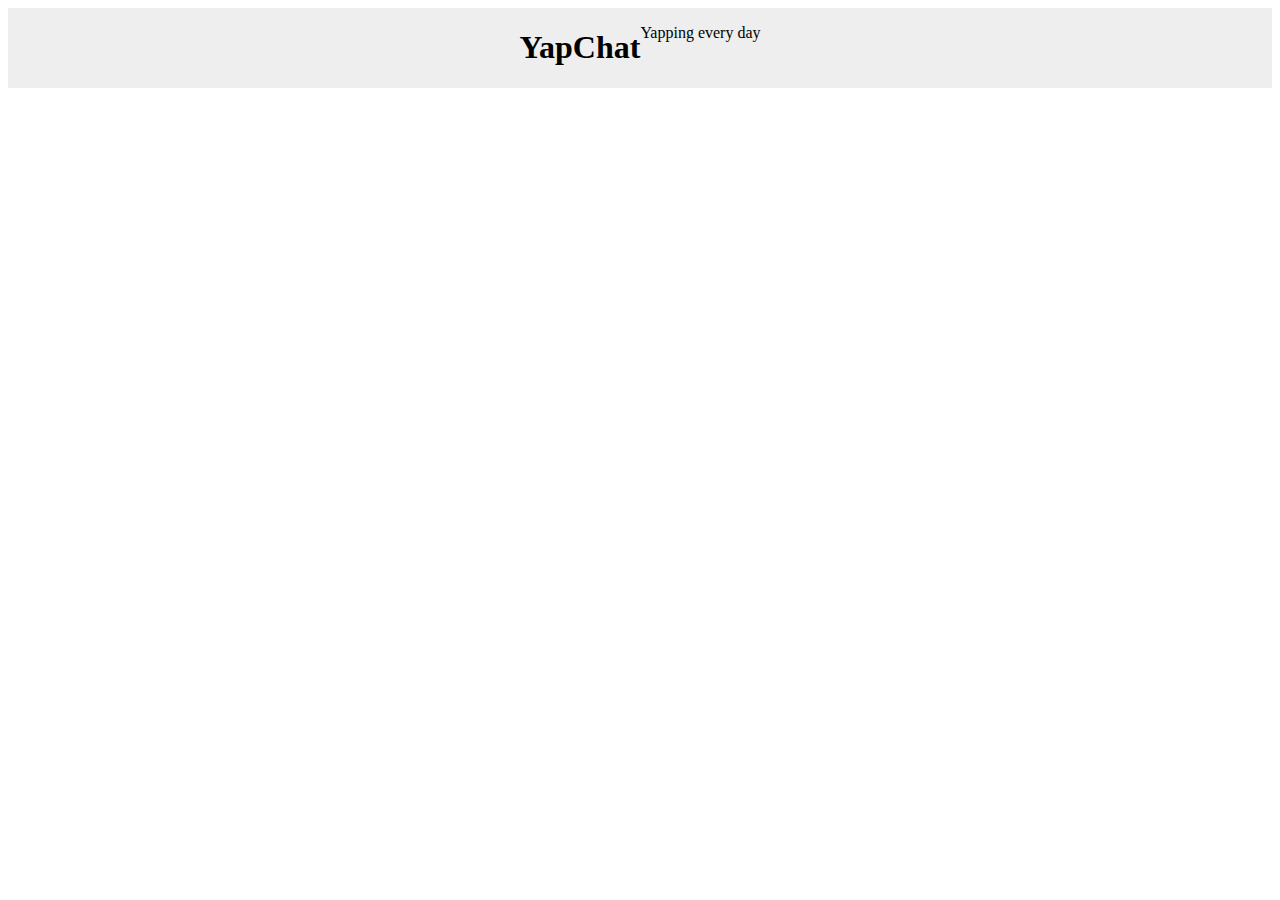
==== src/frontend/html/index.html @ cb558d8d "commit 4: notes: added jetbrains mono as font, added new project structure + mit license" ====
<html lang="en">
<head>
    <meta charset="UTF-8">
    <meta name="viewport" content="width=device-width, initial-scale=1.0">
    <title>YapChat | Home</title>
    <link rel="stylesheet" href="/src/frontend/css/style.css">
    <script src="/src/frontend/js/app.js"></script>
</head>
<body>
    <header>
        <div class="menu-container">
            <div class="hamburger" id="hamburger">
            </div>
        </div>
        <h1>YapChat</h1>
        <p>Yapping every day</p>
    </header>
</body>
</html>
---- src/frontend/css/style.css ----
body {
    background-color: white;
    color: black;
    font-family: "jetbrains mono";
}
header {
    background-color: rgb(238, 238, 238);
    color: black;
    display: flex;
    justify-content: center;
}
}
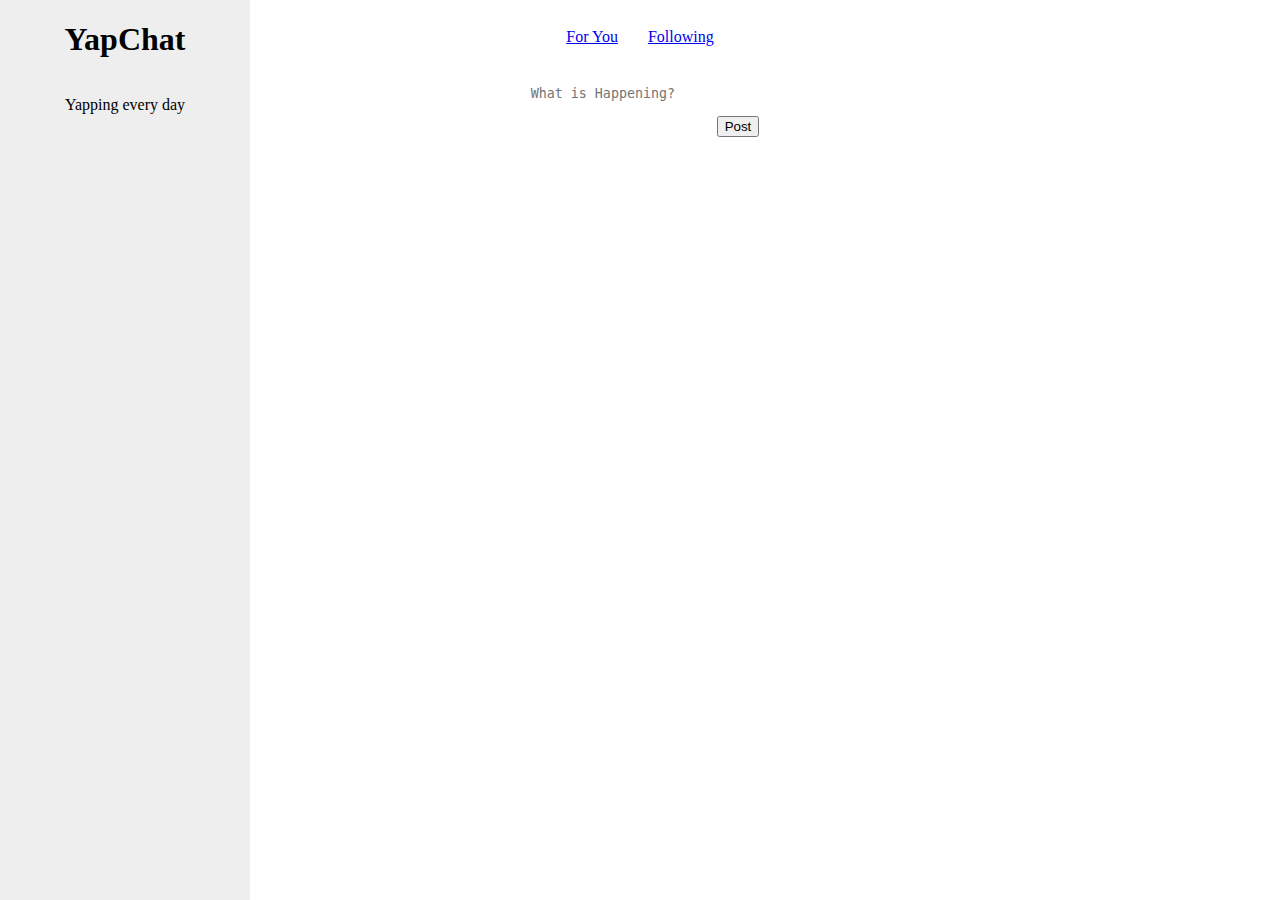
==== commit ca910ce9: "commit 5: notes: updated ui + css" ====
--- a/src/frontend/html/index.html
+++ b/src/frontend/html/index.html
@@ -8,12 +8,26 @@
 </head>
 <body>
     <header>
-        <div class="menu-container">
-            <div class="hamburger" id="hamburger">
-            </div>
-        </div>
         <h1>YapChat</h1>
         <p>Yapping every day</p>
     </header>
-</body>
+    
+    <section class="mainbody">
+        <div class="mainfeed">
+            <div class="feeds">
+                <div class="for_you">
+                    <a href="for_you.html">For You</a>
+                </div>
+
+                <div class="following">
+                    <a href="following.html">Following</a>
+                </div>
+            </div>
+
+            <div class="new-yap">
+                <textarea placeholder="What is Happening?"></textarea>
+                <button>Post</button>
+            </div>
+        </div>
+    </section>
 </html>--- a/src/frontend/css/style.css
+++ b/src/frontend/css/style.css
@@ -6,7 +6,43 @@
 header {
     background-color: rgb(238, 238, 238);
     color: black;
+    width: 250px; /* Width of the left sidebar */
+    height: 100vh; /* Full height */
     display: flex;
+    flex-direction: column;
+    align-items: center;
+    position: fixed; /* Stick to the left side of the screen */
+    top: 0;
+    left: 0;
+}
+.mainbody {
+    display: flex;
+    align-items: center;
     justify-content: center;
 }
+.feeds {
+    display: flex;
+    align-items: center;
+    justify-self: center;
+    padding: 5px;
 }
+.for_you {
+    padding: 15px;
+}
+.following {
+    padding: 15px;
+}
+.new-yap {
+    display: flex;
+    align-items: center;
+    justify-content: center;
+    padding: 10px;
+}
+.new-yap textarea {
+    width: 100%;
+    height: 100px;
+    border: none;
+    outline: none;
+    padding: 10px;
+    resize: none;
+}